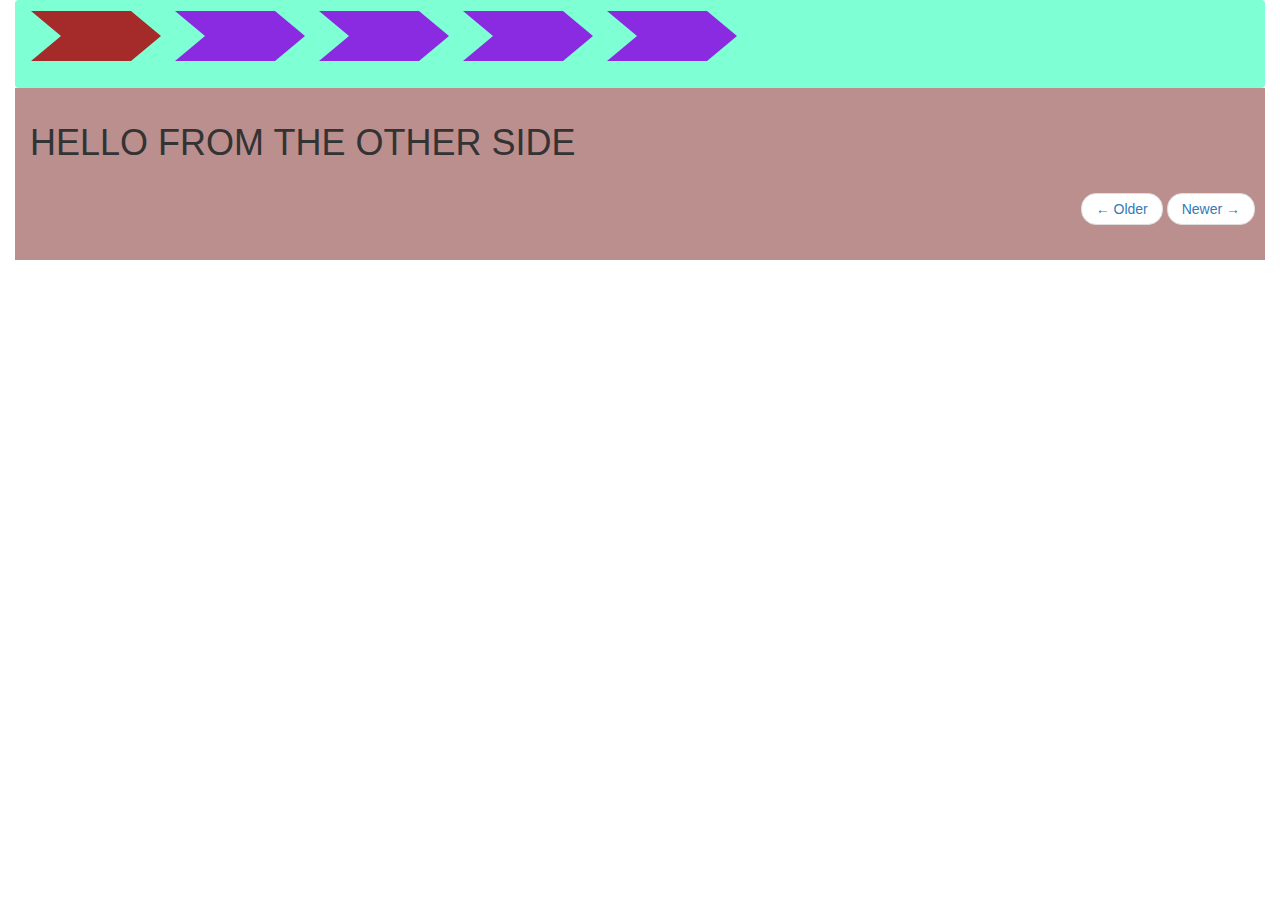
==== index.html @ 40ff066a "wizard start" ====
﻿<!DOCTYPE html>
<html>
<head>
    <title></title>
    <meta charset="utf-8" />
    <link href="css/bootstrap-theme.min.css" type="text/css" rel="stylesheet" />
    <link href="css/bootstrap.min.css" type="text/css" rel="stylesheet" />
    <link href="css/font-awesome.min.css" type="text/css" rel="stylesheet" />
    <link href="css/wizard-css.css" type="text/css" rel="stylesheet" />
</head>
<body>
    <div class="container-fluid">
        <div class="panel-group">
            <div class="panel panel-heading wizard-panel-heading">
                <ul class="list-inline">
                    <li>
                        <a class="active" href="index.html" >
                            <svg width="130" height="52" viewBox="0 0 65 26">
                                <path class="flow-arrow" d="m 0.0,0 50.0,0 15,12.5 -15,12.5 -50.0,0 15.0,-12.5 z" />
                            </svg>
                        </a>
                    </li>
                    <li>
                        <a href="page2.html">
                            <svg width="130" height="52" viewBox="0 0 65 26">
                                <path class="flow-arrow" d="m 0.0,0 50.0,0 15,12.5 -15,12.5 -50.0,0 15.0,-12.5 z" />
                            </svg>
                        </a>
                    </li>
                    <li>
                        <a href="#">
                            <svg width="130" height="52"" viewBox="0 0 65 26">
                                <path class="flow-arrow" d="m 0.0,0 50.0,0 15,12.5 -15,12.5 -50.0,0 15.0,-12.5 z" />
                            </svg>
                        </a>
                    </li>
                    <li>
                        <a href="#">
                            <svg width="130" height="52" viewBox="0 0 65 26">
                                <path class="flow-arrow" d="m 0.0,0 50.0,0 15,12.5 -15,12.5 -50.0,0 15.0,-12.5 z" />
                            </svg>
                        </a>
                    </li>
                    <li>
                        <a  href="#">
                            <svg width="130" height="52" viewBox="0 0 65 26">
                                <path class="flow-arrow" d="m 0.0,0 50.0,0 15,12.5 -15,12.5 -50.0,0 15.0,-12.5 z" />
                            </svg>
                        </a>
                    </li>             
                </ul>
            </div>
            <div class="panel-body wizard-panel-body">
                <div class="put-stuff-here">
                    <h1>HELLO FROM THE OTHER SIDE</h1>
                </div>
                <nav class="navbar-right wizard-panel-footer-navbar">
                    <ul class="pager">
                        <li><a href="#">&larr; Older</a></li>
                        <li><a href="#">Newer &rarr;</a></li>
                    </ul>
                </nav>

            </div>
            <!--<div class="panel-footer wizard-pannel-footer">-->
            <!--</div>-->
        </div>
    </div>
    <script src="https://ajax.googleapis.com/ajax/libs/jquery/1.11.3/jquery.min.js"></script>
    <script src="js/bootstrap.min.js"></script>
</body>
</html>
---- css/wizard-css.css ----
﻿.wizard-panel-heading{
    background-color: aquamarine;
}
.wizard-panel-body{
    background-color: rosybrown;
}

.wizard-panel-footer-navbar{
    position:relative;
    right:10px;
}
/*.wizard-pagination>li>a:focus{
    background-color:gold;
}*/

a>svg>.flow-arrow{
    fill:blueviolet;
    
}
a.active>svg>.flow-arrow{
    fill:brown;
}

.flow-arrow:focus{
    fill:orangered;
}
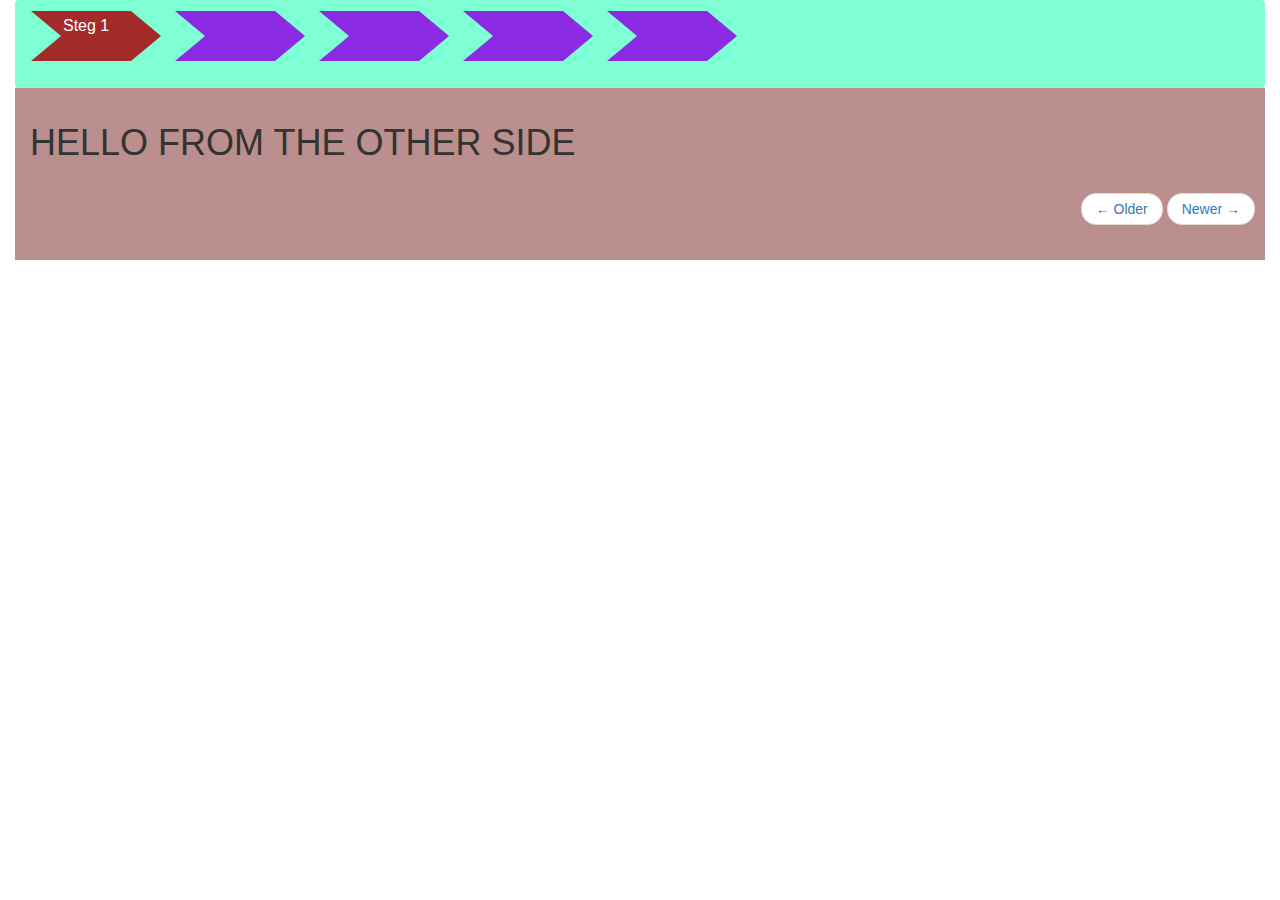
==== commit 775e16cf: "svg text added" ====
--- a/index.html
+++ b/index.html
@@ -17,6 +17,7 @@
                         <a class="active" href="index.html" >
                             <svg width="130" height="52" viewBox="0 0 65 26">
                                 <path class="flow-arrow" d="m 0.0,0 50.0,0 15,12.5 -15,12.5 -50.0,0 15.0,-12.5 z" />
+                                <text x="16" y="10" fill="white" font-size="8">Steg 1</text>
                             </svg>
                         </a>
                     </li>
